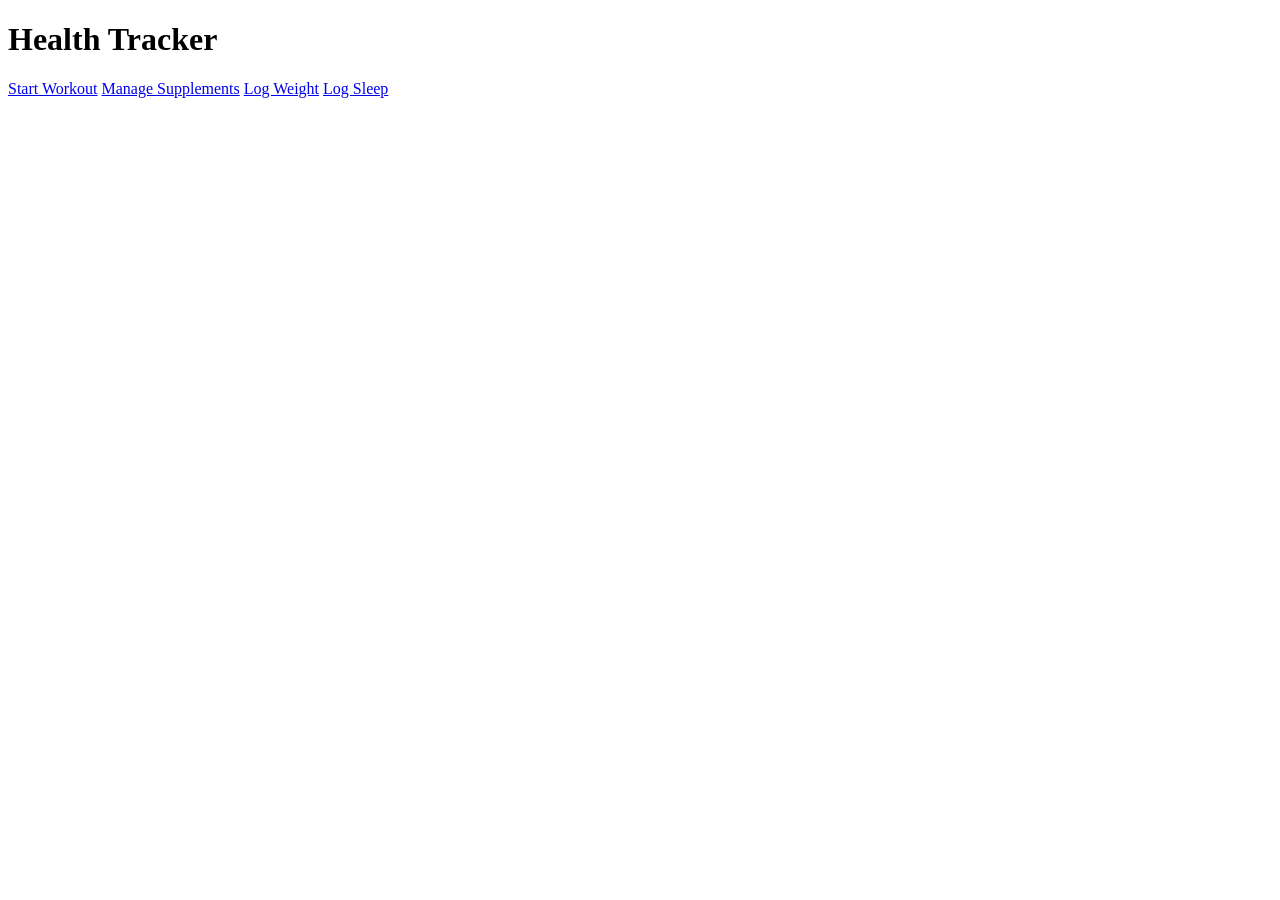
==== frontend/templates/index.html @ b2463fa8 "Feat: basic frontend forms - no logic yet to hit backend besides login" ====
<!DOCTYPE html>
<html>
<head>
    <title>Health Tracker</title>
    <link rel="stylesheet" href="/static/style.css">
</head>
<body>
    <main class="container">
        <h1>Health Tracker</h1>

        <div class="button-grid">
            <a class="button" href="/workout">Start Workout</a>
            <a class="button" href="/supplements">Manage Supplements</a>
            <a class="button" href="/weight">Log Weight</a>
            <a class="button" href="/sleep">Log Sleep</a>
        </div>
    </main>
</body>
</html>
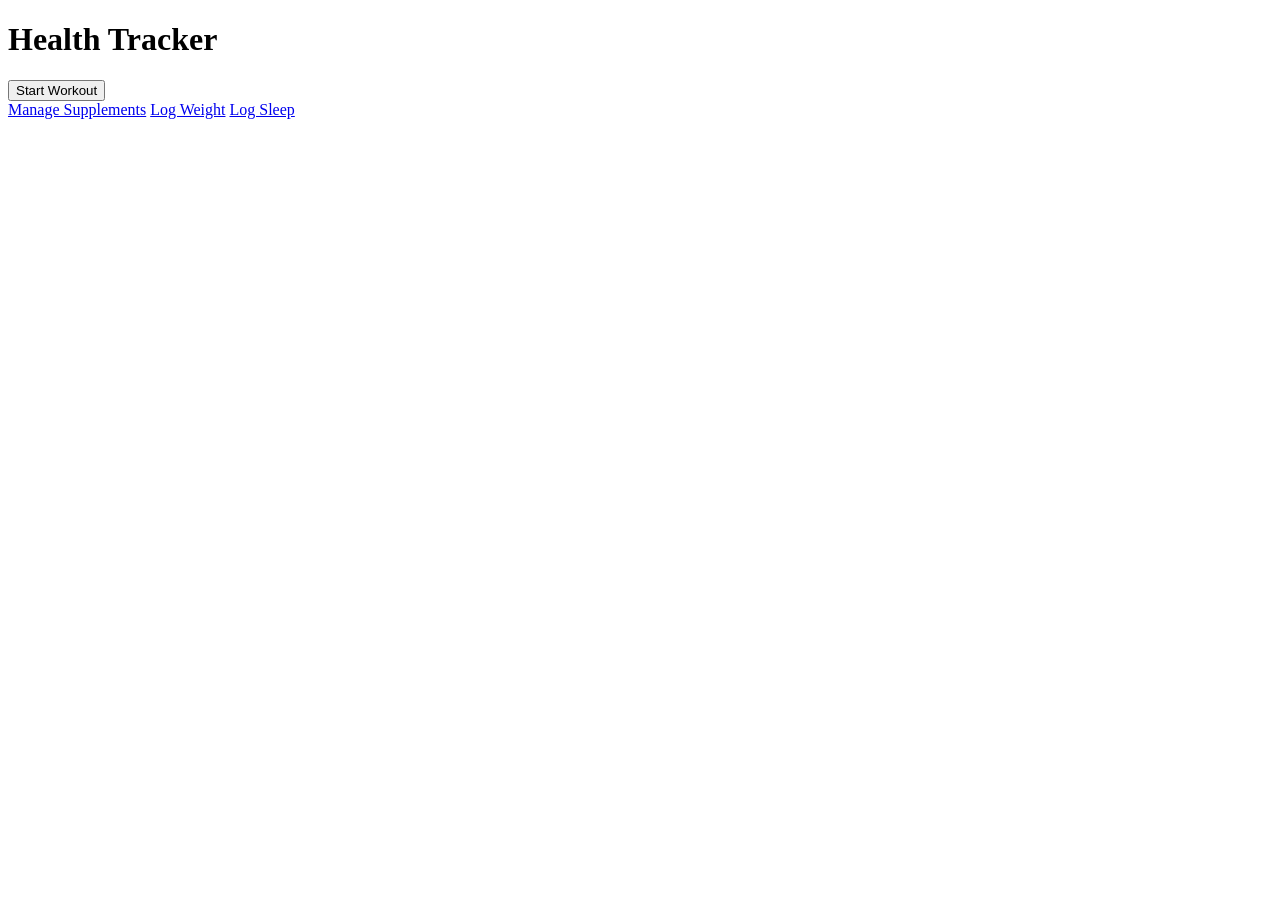
==== commit a486dd21: "Feat: auto create workout exercises and sets" ====
--- a/frontend/templates/index.html
+++ b/frontend/templates/index.html
@@ -9,7 +9,9 @@
         <h1>Health Tracker</h1>
 
         <div class="button-grid">
-            <a class="button" href="/workout">Start Workout</a>
+            <form action="/create-workout" method="post">
+                <button class="button" type="submit">Start Workout</button>
+            </form>
             <a class="button" href="/supplements">Manage Supplements</a>
             <a class="button" href="/weight">Log Weight</a>
             <a class="button" href="/sleep">Log Sleep</a>
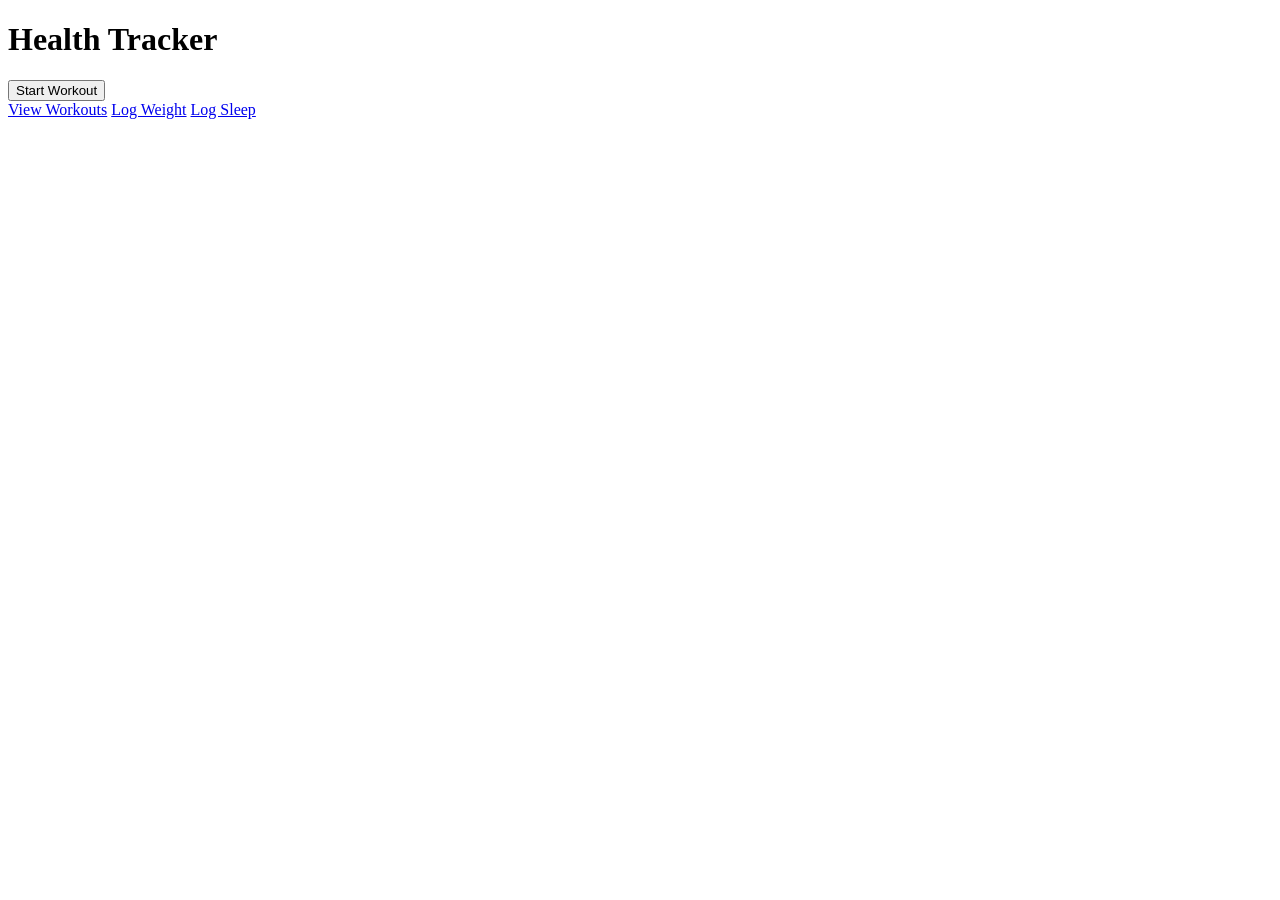
==== commit fbebdbbd: "Feat: add my seed data, fix up html templates" ====
--- a/frontend/templates/index.html
+++ b/frontend/templates/index.html
@@ -12,7 +12,7 @@
             <form action="/create-workout" method="post">
                 <button class="button" type="submit">Start Workout</button>
             </form>
-            <a class="button" href="/supplements">Manage Supplements</a>
+            <a class="button" href="/workouts">View Workouts</a>
             <a class="button" href="/weight">Log Weight</a>
             <a class="button" href="/sleep">Log Sleep</a>
         </div>
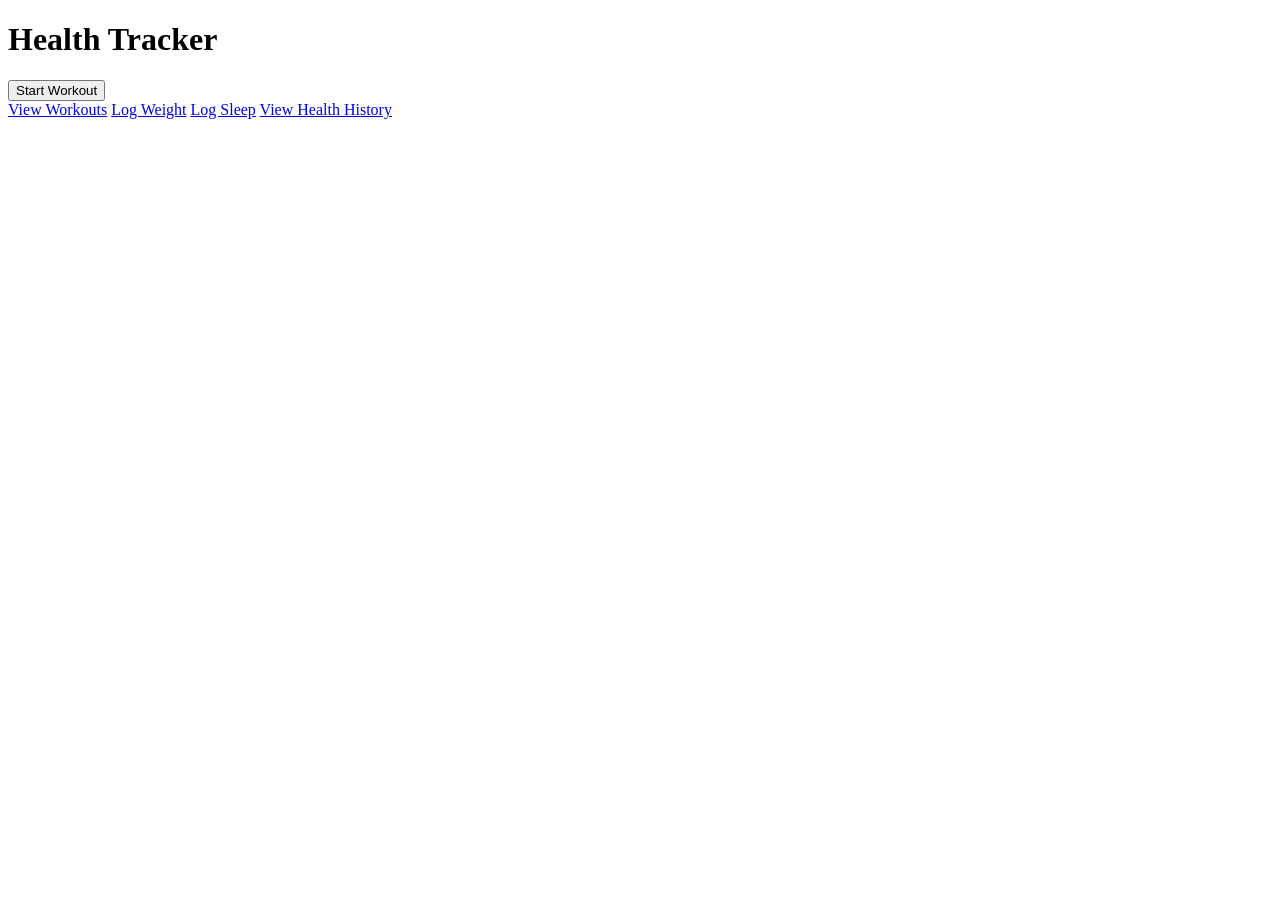
==== commit 3e1b80cc: "history page" ====
--- a/frontend/templates/index.html
+++ b/frontend/templates/index.html
@@ -15,6 +15,7 @@
             <a class="button" href="/workouts">View Workouts</a>
             <a class="button" href="/weight">Log Weight</a>
             <a class="button" href="/sleep">Log Sleep</a>
+            <a class="button" href="/history">View Health History</a>
         </div>
     </main>
 </body>
